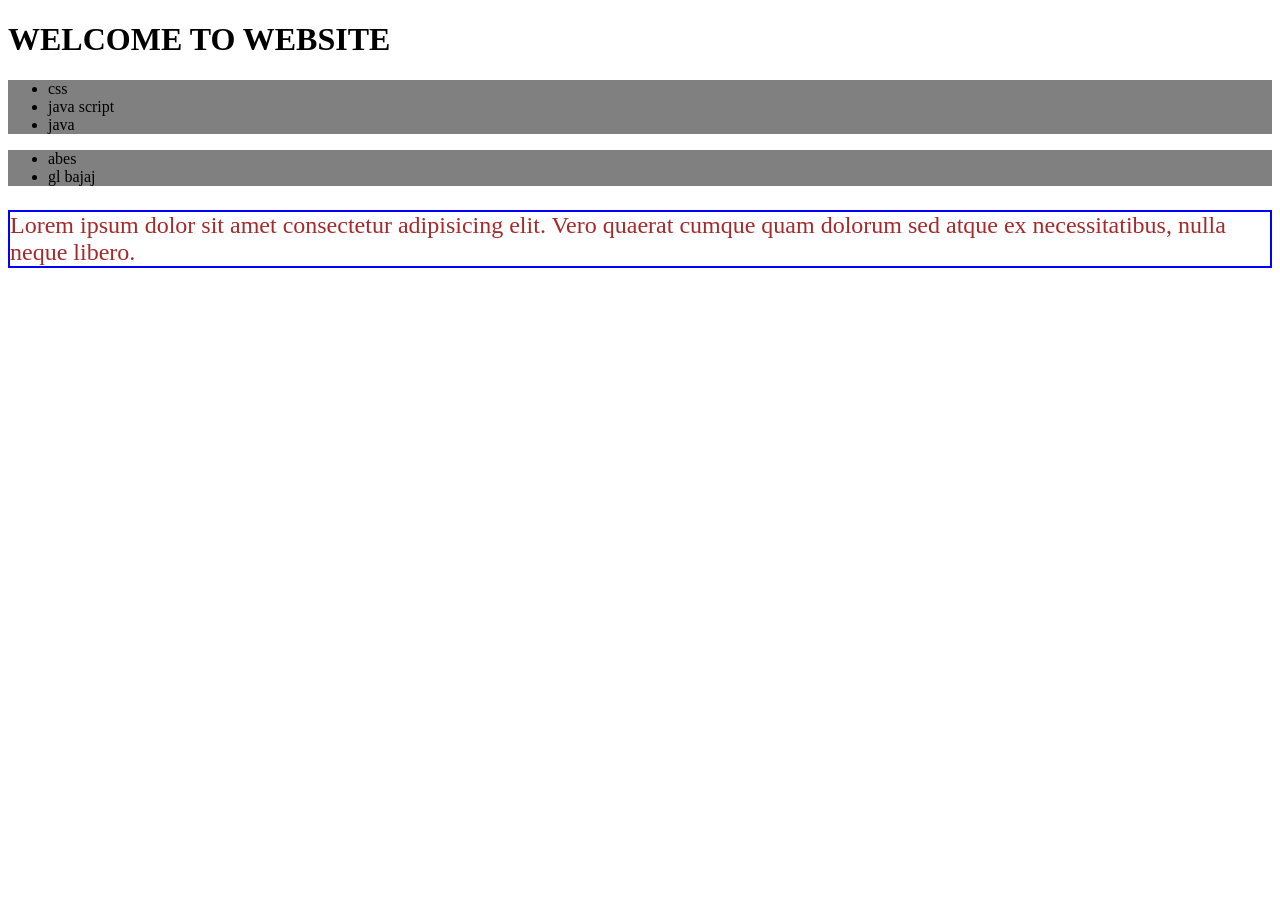
==== css/index1.html @ 631caeef "title" ====
<!DOCTYPE html>
<html lang="en">
<head>
    <meta charset="UTF-8">
    <meta name="viewport" content="width=device-width, initial-scale=1.0">
    <title>Document</title>
    <link rel="stylesheet" href="style.css">
</head>
<body>
    <h1>WELCOME TO WEBSITE</h1>
    <ul class="ul">
       <li class="li">css</li>
       <li class="li">java script</li>
       <li class="li">java</li>
    </ul>
  <ul class="ul1">
<li>abes</li>
<li>gl bajaj</li>
  </ul>
  <p id="p">
Lorem ipsum dolor sit amet consectetur adipisicing elit. Vero quaerat
 cumque quam dolorum sed atque ex necessitatibus, nulla neque libero.
  </p>

</body>
</html>
---- css/style.css ----
.ul,.ul1{
    background-color: gray;

}
#p{
    text-decoration: solid;
    color: brown;
    border: solid blue 2px;
    font-size: x-large;
}
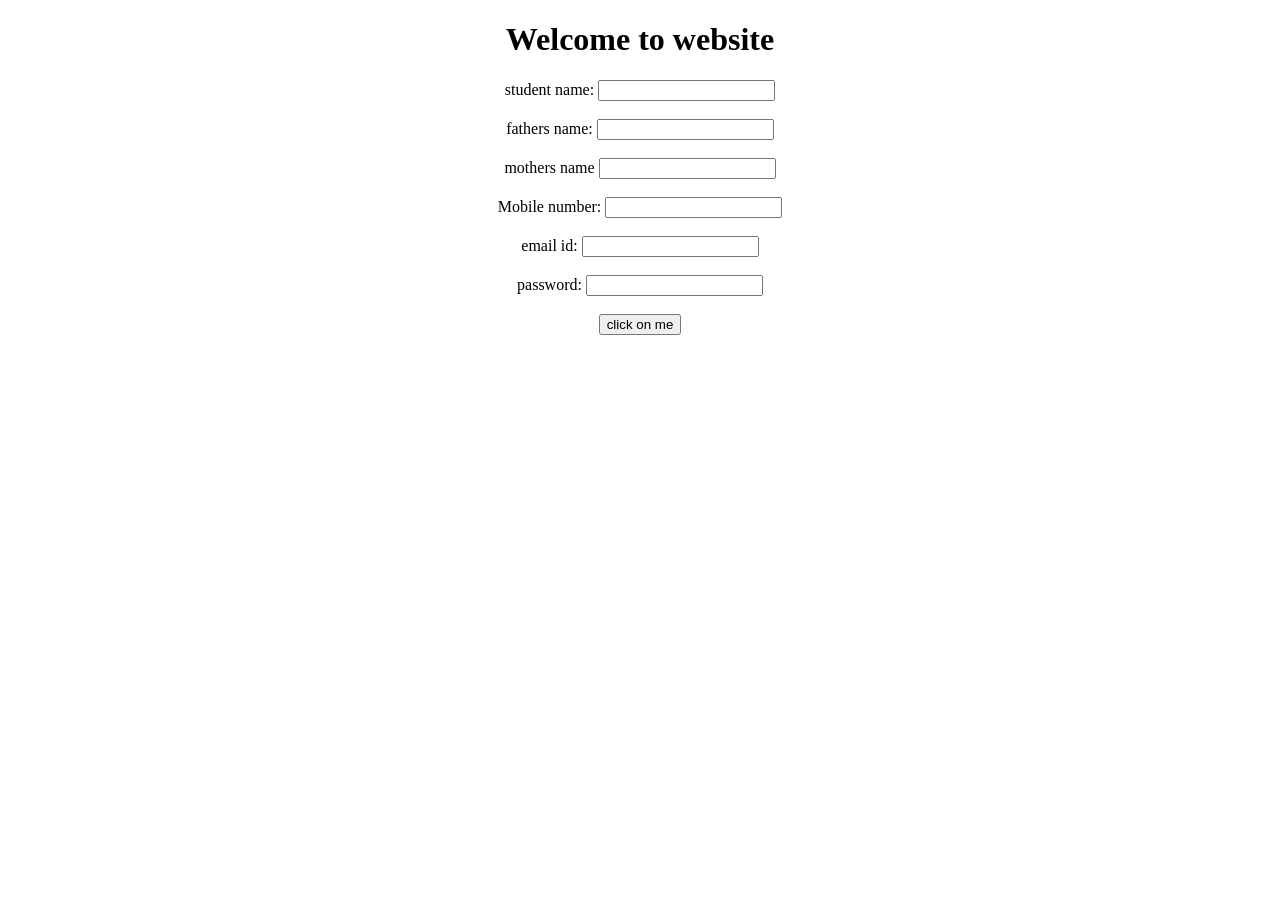
==== commit 2a529294: "form" ====
--- a/css/index1.html
+++ b/css/index1.html
@@ -7,7 +7,7 @@
     <link rel="stylesheet" href="style.css">
 </head>
 <body>
-    <h1>WELCOME TO WEBSITE</h1>
+    <!-- <h1>WELCOME TO WEBSITE</h1>
     <ul class="ul">
        <li class="li">css</li>
        <li class="li">java script</li>
@@ -20,7 +20,32 @@
   <p id="p">
 Lorem ipsum dolor sit amet consectetur adipisicing elit. Vero quaerat
  cumque quam dolorum sed atque ex necessitatibus, nulla neque libero.
-  </p>
+  </p> -->
+
+  <center>
+    <div>
+        <form action="">
+            <h1>Welcome to website </h1>
+            
+            <label for="">student name:</label>
+            <input type="text"><br><br>
+            <label for="">fathers name:</label>
+            <input type="text"><br><br>
+            <label for="">mothers name</label>
+            <input type="text"><br><br>
+            <label for="">Mobile number:</label>
+            <input type="mobile"><br><br>
+            <label for="">email id:</label>
+            <input type="email"><br><br>
+            <label for="">password:</label>
+            <input type="password"><br><br>
+          <a href="course.html" target="_blank"> <button>
+                click on me
+            </button></a>
+
+        </form>
+    </div>
+  </center>
 
 </body>
 </html>
